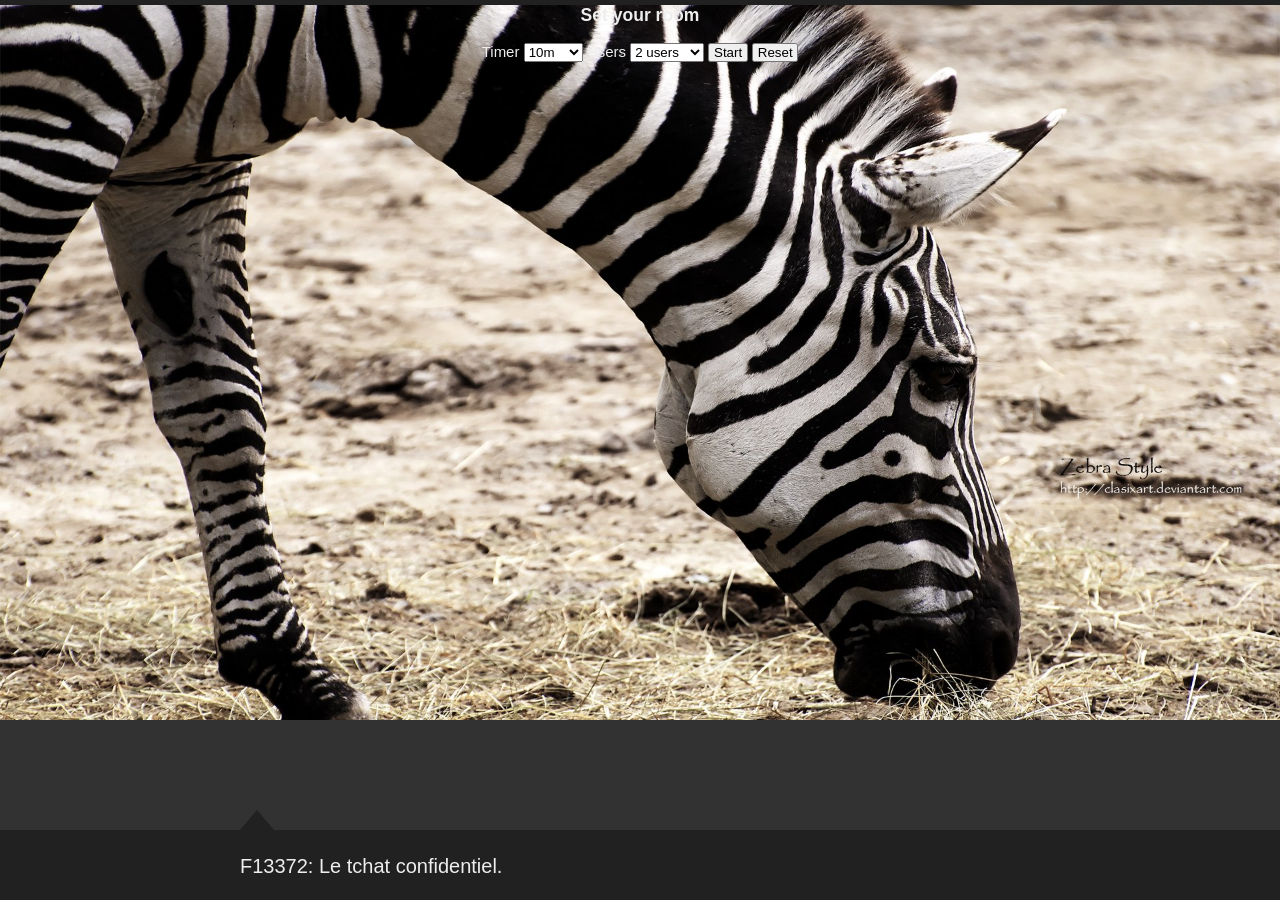
==== f13372.html @ e45461ac "Initiale" ====
<html>

	<head>
		<title>F13372</title>
		<link rel="stylesheet" type="text/css" href="js/jScrollPane/jScrollPane.css" />
		<link rel="stylesheet" type="text/css" href="css/page.css" />
		<link rel="stylesheet" type="text/css" href="css/chat.css" />
	</head>
	
	<header>
<!--		<h1>F13372</h1> -->
	</header>
	
	<body>
		<h3>Set your room</h3></br>
		<FORM ACTION="ajax-chat.html">
		Timer
			<SELECT name="nom" size="1">
			<OPTION selected>10m
			<OPTION>15min
			<OPTION>20min
			<OPTION>25min
			<OPTION>30min
			</SELECT>
		Users
			<SELECT name="nom" size="1">
			<OPTION selected>2 users
			<OPTION>3 users
			<OPTION>4 users
			<OPTION>5 users
			<OPTION>6 users
			<OPTION>7 users
			<OPTION>8 users
			<OPTION>9 users
			<OPTION>10 users
			</SELECT>
		<INPUT TYPE="submit" NAME="Room" VALUE=" Start " class="blueButton">
		<INPUT TYPE="reset" NAME="nom" VALUE=" Reset " class="blueButton">
		</FORM>
	</body>

	<footer>
		<div id="footer">
			<div class="tri"></div>
			<h1>F13372: Le tchat confidentiel.</h1>
		</div>
	</footer>
	
</html>
---- js/jScrollPane/jScrollPane.css ----
/*
 * CSS Styles that are needed by jScrollPane for it to operate correctly.
 *
 * Include this stylesheet in your site or copy and paste the styles below into your stylesheet - jScrollPane
 * may not operate correctly without them.
 */

.jspContainer{
	overflow: hidden;
	position: relative;
}

.jspPane{
	position: absolute;
}

.jspVerticalBar{
	position: absolute;
	top: 0;
	right: 0;
	width: 16px;
	height: 100%;
	background: red;
}

.jspHorizontalBar{
	position: absolute;
	bottom: 0;
	left: 0;
	width: 100%;
	height: 16px;
	background: red;
}

.jspVerticalBar *,
.jspHorizontalBar *{
	margin: 0;
	padding: 0;
}

.jspCap{
	display: none;
}

.jspHorizontalBar .jspCap{
	float: left;
}

.jspTrack{
	background: #dde;
	position: relative;
}

.jspDrag{
	background: #bbd;
	position: relative;
	top: 0;
	left: 0;
	cursor: pointer;
}

.jspHorizontalBar .jspTrack,
.jspHorizontalBar .jspDrag{
	float: left;
	height: 100%;
}

.jspArrow{
	background: #50506d;
	text-indent: -20000px;
	display: block;
	cursor: pointer;
}

.jspArrow.jspDisabled{
	cursor: default;
	background: #80808d;
}

.jspVerticalBar .jspArrow{
	height: 16px;
}

.jspHorizontalBar .jspArrow{
	width: 16px;
	float: left;
	height: 100%;
}

.jspVerticalBar .jspArrow:focus{
	outline: none;
}

.jspCorner{
	background: #eeeef4;
	float: left;
	height: 100%;
}

/* Yuk! CSS Hack for IE6 3 pixel bug :( */
* html .jspCorner{
	margin: 0 -3px 0 0;
}
---- css/page.css ----
*{
	margin:0;
	padding:0;
}

body{
	color:#eee;
	background:url('../img/background4.jpg') repeat-x #323232;
	background-size: 100%;
	font:15px Calibri,Arial,sans-serif;
	border-top:5px solid #212121;
}

#footer{
	background-color:#212121;
	position:fixed;
	width:100%;
	height:70px;
	bottom:0;
	left:0;
}

a.tzine,a.tzine:visited{
	background:url("../img/tzine.png") no-repeat right top;
	border:none;
	color:#FCFCFC;
	font-size:12px;
	height:70px;
	left:50%;
	line-height:31px;
	margin:23px 0 0 110px;
	position:absolute;
	top:0;
	width:290px;
}

.tri{
	border-color:transparent transparent #212121;
	border-style:solid;
	border-width:20px 17px;
	height:0;
	left:50%;
	margin:-40px 0 0 -400px;
	position:absolute;
	top:0;
	width:0;
}

h1{
	font-size:20px;
	font-weight:normal;
	left:50%;
	margin-left:-400px;
	padding:25px 0;
	position:absolute;
	width:480px;
}

h2{
	text-align: center;
}

h3{
	text-align: center;
}

FORM{
	text-align: center;
}

a, a:visited {
	text-decoration:none;
	outline:none;
	border-bottom:1px dotted #97cae6;
	color:#97cae6;
}

a:hover{
	border-bottom:1px dashed transparent;
}

.clear{
	clear:both;
}
---- css/chat.css ----
/* Main chat container */

#chatContainer{
	width:510px;
	margin:100px auto;
	position:relative;
}


/* Top Bar */


#chatTopBar{
	height:40px;
	background:url('../img/solid_gray.jpg') repeat-x #d0d0d0;
	border:1px solid #fff;
	margin-bottom:15px;
	position:relative;
	
	color:#777;
	text-shadow:1px 1px 0 #FFFFFF;
}

#chatTopBar .name{
	position:absolute;
	top:10px;
	left:40px;
}

#chatTopBar img{
	left:9px;
	position:absolute;
	top:8px;
}


/* Chats */


#chatLineHolder{
	height:360px;
	width:350px;
	margin-bottom:20px;
}

.chat{
	background:url('../img/chat_line_bg.jpg') repeat-x #d5d5d5;
	min-height:24px;
	padding:6px;
	border:1px solid #FFFFFF;
	
	padding:8px 6px 4px 37px;
	position:relative;
	margin:0 10px 10px 0;
}

.chat:last-child{
	margin-bottom:0;
}

.chat span{
	color:#777777;
	text-shadow:1px 1px 0 #FFFFFF;
	font-size:12px;
}

.chat .text{
	color:#444444;
	display:inline-block;
	font-size:15px;
	overflow:hidden;
	vertical-align:top;
	width:190px;
}

.chat .gravatar{
	background:url('http://www.gravatar.com/avatar/ad516503a11cd5ca435acc9bb6523536?size=23') no-repeat;
	left:7px;
	position:absolute;
	top:7px;
}

.chat img{
	display:block;
	visibility:hidden;
}

.chat .time{
	position:absolute;
	right:10px;
	top:12px;
	font-size:11px;
}

.chat .author{
	margin-right:6px;
	font-size:11px;
}


/* Chat User Area */


#chatUsers{
	background-color:#202020;
	border:1px solid #111111;
	height:360px;
	position:absolute;
	right:0;
	top:56px;
	width:150px;
}

#chatUsers .user{
	background:url('http://www.gravatar.com/avatar/ad516503a11cd5ca435acc9bb6523536?size=30') no-repeat 1px 1px #444444;
	border:1px solid #111111;
	float:left;
	height:32px;
	margin:10px 0 0 10px;
	width:32px;
}

#chatUsers .user img{
	border:1px solid #444444;
	display:block;
	visibility:hidden;
}


/* Bottom Bar */


#chatBottomBar{
	background:url('../img/solid_gray.jpg') repeat-x #d0d0d0;
	position:relative;
	padding:10px;
	border:1px solid #fff;
}

#chatBottomBar .tip{
	position:absolute;
	width:0;
	height:0;
	border:10px solid transparent;
	border-bottom-color:#eeeeee;
	top:-20px;
	left:20px;
}

#chatContainer input{
	background:url('../img/input_bg.jpg') repeat-x #dcdcdc;
	height:26px;
	font:13px/26px Calibri,Arial,sans-serif;
	color:#777;
	border:1px solid;
	border-color:#c1c1c1 #eee #eee #c1c1c1;
	text-shadow:1px 1px 0 #E4E4E4;
	padding:0 5px;
	margin-right:5px;
	width:185px;
	outline:none;
}


#submitForm{
	display:none;
}

input#chatText{
	/* The chat submit text field */
	width:385px;
}


/* Overloading the default styles of jScrollPane */


.jspVerticalBar{
	background:none;
	width:20px;
}

.jspTrack{
	background-color:#202020;
	border:1px solid #111111;
	width:3px;
	right:-10px;
}

.jspDrag {
	background:url('../img/slider.png') no-repeat;
	width:20px;
	left:-9px;
	height:20px !important;
	margin-top:-5px;
}

.jspDrag:hover{
	background-position:left bottom;
}


/* Additional styles */


a.logoutButton{
	background-color:#bbb;
	border:1px solid #eee !important;
	color:#FFFFFF !important;
	font-size:12px;
	padding:5px 9px;
	position:absolute;
	right:10px;
	text-shadow:1px 1px 0 #888;
	top:7px;
	
	-moz-box-shadow:0 0 7px #888 inset;
	-webkit-box-shadow:0 0 7px #888 inset;
	box-shadow:0 0 7px #888 inset;
}

a.logoutButton:hover{
	text-shadow:1px 1px 0 #888;
	
	-moz-box-shadow:0 0 7px #666 inset;
	-webkit-box-shadow:0 0 7px #666 inset;
	box-shadow:0 0 7px #666 inset;
}

#chatContainer .blueButton{
	background:url('../img/button_blue.png') no-repeat;
	border:none !important;
	color:#516D7F !important;
	display:inline-block;
	font-size:13px;
	height:29px;
	text-align:center;
	text-shadow:1px 1px 0 rgba(255, 255, 255, 0.4);
	width:75px;
	margin:0;
	cursor:pointer;
}

#chatContainer .blueButton:hover{
	background-position:left bottom;
}

p.noChats,
#chatUsers .count{
	clear:both;
	font-size:12px;
	padding:10px;
	text-align:center;
	text-shadow:1px 1px 0 #111111;
}

#chatUsers .count{
	font-size:11px;
}

.rounded{
	-moz-border-radius:4px;
	-webkit-border-radius:4px;
	border-radius:4px;
}

#chatErrorMessage{
	width:100%;
	top:0;
	left:0;
	position:fixed;
	background-color:#ab0909;
	border-bottom:1px solid #d32a2a;
	font-size:23px;
	padding:16px;
	text-align:center;
	color:#fff;
	
	text-shadow:1px 1px 0 #940f0f;
}
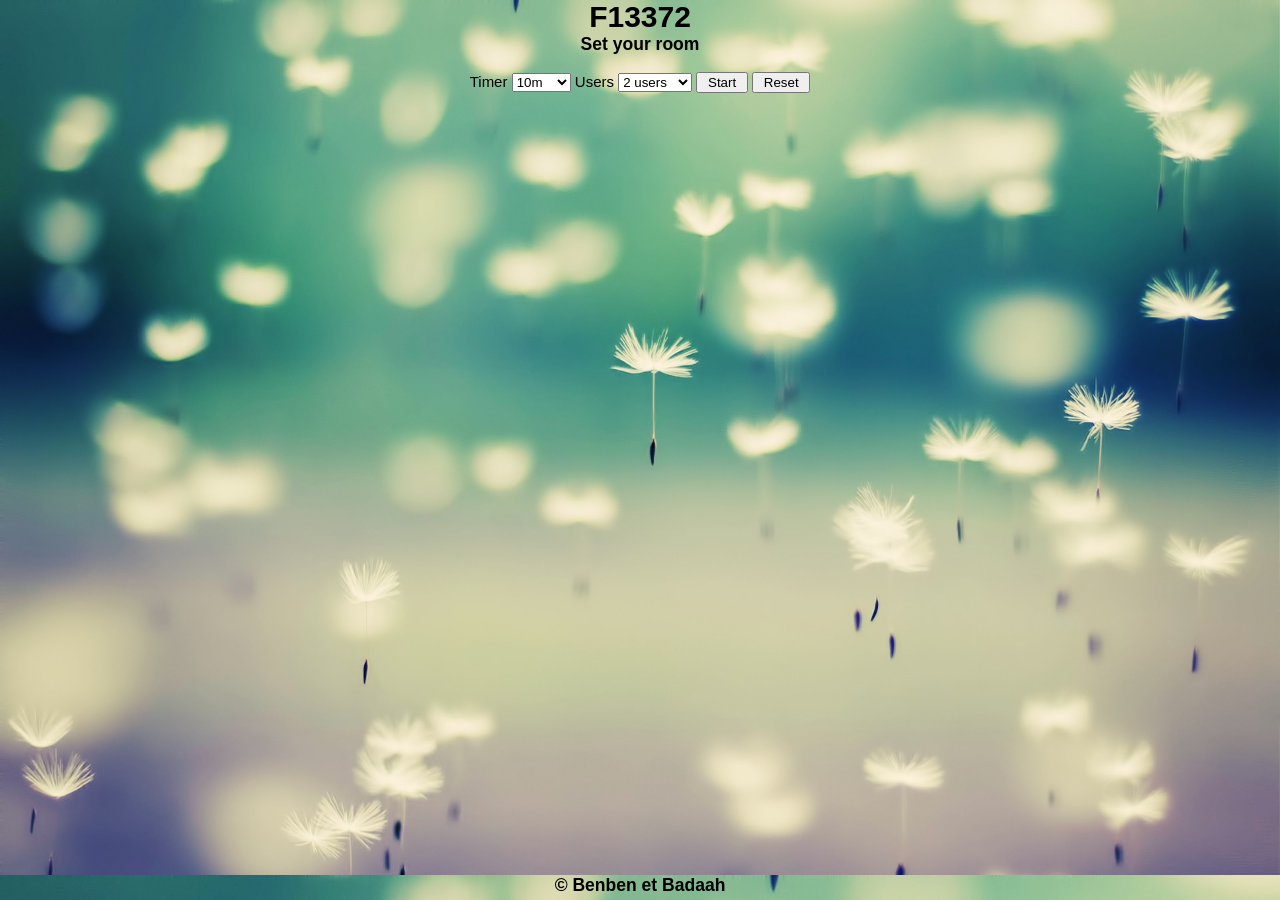
==== commit d5fb81fe: "html footer etc" ====
--- a/f13372.html
+++ b/f13372.html
@@ -1,21 +1,21 @@
 <html>
 
 	<head>
-		<title>F13372</title>
+		<title>F13372 &#124; Home</title>
 		<link rel="stylesheet" type="text/css" href="js/jScrollPane/jScrollPane.css" />
 		<link rel="stylesheet" type="text/css" href="css/page.css" />
 		<link rel="stylesheet" type="text/css" href="css/chat.css" />
 	</head>
 	
 	<header>
-<!--		<h1>F13372</h1> -->
+		<h1>F13372</h1>
 	</header>
 	
 	<body>
 		<h3>Set your room</h3></br>
 		<FORM ACTION="ajax-chat.html">
 		Timer
-			<SELECT name="nom" size="1">
+			<SELECT id="duree" name="duree" size="1">
 			<OPTION selected>10m
 			<OPTION>15min
 			<OPTION>20min
@@ -23,7 +23,7 @@
 			<OPTION>30min
 			</SELECT>
 		Users
-			<SELECT name="nom" size="1">
+			<SELECT id="users" name="users" size="1">
 			<OPTION selected>2 users
 			<OPTION>3 users
 			<OPTION>4 users
@@ -40,10 +40,7 @@
 	</body>
 
 	<footer>
-		<div id="footer">
-			<div class="tri"></div>
-			<h1>F13372: Le tchat confidentiel.</h1>
-		</div>
+		<h3>&copy; Benben et Badaah </h3>
 	</footer>
 	
 </html>
--- a/css/page.css
+++ b/css/page.css
@@ -1,59 +1,32 @@
 *{
-	margin:0;
-	padding:0;
+	margin:0px;
+}
+
+header{
+	text-align:center;
 }
 
 body{
-	color:#eee;
-	background:url('../img/background4.jpg') repeat-x #323232;
-	background-size: 100%;
+	background:url('../img/1393521301_12407.jpg') repeat-x #323232;
+	background-repeat: no-repeat; 
+	background-attachment: fixed; 
+	position:relative;
+	background-size: cover; 
+	-moz-background-size: 100% 100%;     /* Gecko 1.9.2 (Firefox 3.6) */
+	-o-background-size: 100% 100%;        /* Opera 9.5 */
+	-webkit-background-size: 100% 100%;   /* Safari 3.0 */
+	background-size: 100% 100%;           /* Gecko 2.0 (Firefox 4.0) > CSS3 */
 	font:15px Calibri,Arial,sans-serif;
-	border-top:5px solid #212121;
+	
 }
 
-#footer{
-	background-color:#212121;
+footer{
+	background:url('../img/1393521301_12407.jpg') repeat-x #323232;
 	position:fixed;
 	width:100%;
-	height:70px;
+	height:25px;
 	bottom:0;
 	left:0;
-}
-
-a.tzine,a.tzine:visited{
-	background:url("../img/tzine.png") no-repeat right top;
-	border:none;
-	color:#FCFCFC;
-	font-size:12px;
-	height:70px;
-	left:50%;
-	line-height:31px;
-	margin:23px 0 0 110px;
-	position:absolute;
-	top:0;
-	width:290px;
-}
-
-.tri{
-	border-color:transparent transparent #212121;
-	border-style:solid;
-	border-width:20px 17px;
-	height:0;
-	left:50%;
-	margin:-40px 0 0 -400px;
-	position:absolute;
-	top:0;
-	width:0;
-}
-
-h1{
-	font-size:20px;
-	font-weight:normal;
-	left:50%;
-	margin-left:-400px;
-	padding:25px 0;
-	position:absolute;
-	width:480px;
 }
 
 h2{
@@ -68,13 +41,6 @@
 	text-align: center;
 }
 
-a, a:visited {
-	text-decoration:none;
-	outline:none;
-	border-bottom:1px dotted #97cae6;
-	color:#97cae6;
-}
-
 a:hover{
 	border-bottom:1px dashed transparent;
 }
--- a/css/chat.css
+++ b/css/chat.css
@@ -12,13 +12,12 @@
 
 #chatTopBar{
 	height:40px;
-	background:url('../img/solid_gray.jpg') repeat-x #d0d0d0;
-	border:1px solid #fff;
+	background:url('../img/1393521301_12407.jpg') repeat-x #d0d0d0;
+	color:#777;
+	text-shadow:1px 1px 0 #FFFFFF;
 	margin-bottom:15px;
 	position:relative;
 	
-	color:#777;
-	text-shadow:1px 1px 0 #FFFFFF;
 }
 
 #chatTopBar .name{
@@ -102,13 +101,12 @@
 
 
 #chatUsers{
-	background-color:#202020;
-	border:1px solid #111111;
-	height:360px;
+	background:url('../img/1393521301_12407.jpg');
+	height:100%;
 	position:absolute;
 	right:0;
 	top:56px;
-	width:150px;
+	width:100px;
 }
 
 #chatUsers .user{
@@ -131,21 +129,13 @@
 
 
 #chatBottomBar{
-	background:url('../img/solid_gray.jpg') repeat-x #d0d0d0;
-	position:relative;
+	background:url('../img/1393521301_12407.jpg');
+	position:fixed;
+	bottom:30px;
 	padding:10px;
-	border:1px solid #fff;
-}
-
-#chatBottomBar .tip{
-	position:absolute;
-	width:0;
-	height:0;
-	border:10px solid transparent;
-	border-bottom-color:#eeeeee;
-	top:-20px;
-	left:20px;
-}
+	
+}
+
 
 #chatContainer input{
 	background:url('../img/input_bg.jpg') repeat-x #dcdcdc;
@@ -277,4 +267,4 @@
 	color:#fff;
 	
 	text-shadow:1px 1px 0 #940f0f;
-}+}
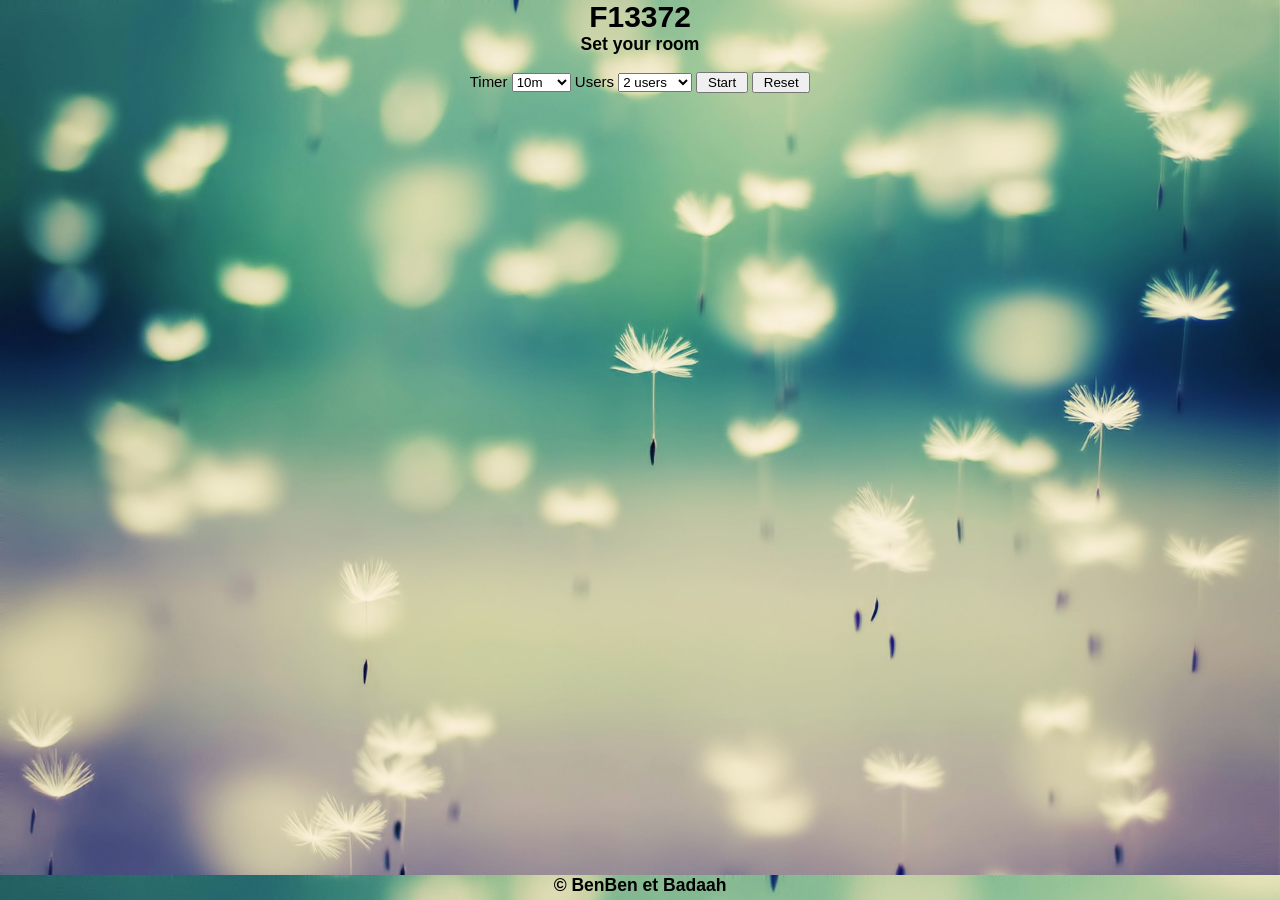
==== commit 8bfc5af5: "dsqg" ====
--- a/f13372.html
+++ b/f13372.html
@@ -40,7 +40,7 @@
 	</body>
 
 	<footer>
-		<h3>&copy; Benben et Badaah </h3>
+		<h3>&copy; BenBen et Badaah </h3>
 	</footer>
 	
 </html>
--- a/css/chat.css
+++ b/css/chat.css
@@ -13,8 +13,6 @@
 #chatTopBar{
 	height:40px;
 	background:url('../img/1393521301_12407.jpg') repeat-x #d0d0d0;
-	color:#777;
-	text-shadow:1px 1px 0 #FFFFFF;
 	margin-bottom:15px;
 	position:relative;
 	
@@ -26,15 +24,7 @@
 	left:40px;
 }
 
-#chatTopBar img{
-	left:9px;
-	position:absolute;
-	top:8px;
-}
-
-
 /* Chats */
-
 
 #chatLineHolder{
 	height:360px;
@@ -43,11 +33,8 @@
 }
 
 .chat{
-	background:url('../img/chat_line_bg.jpg') repeat-x #d5d5d5;
+	background-color: rgba(0, 0, 255, 0.1); /* un arrière plan bleu à 50% de transparence */
 	min-height:24px;
-	padding:6px;
-	border:1px solid #FFFFFF;
-	
 	padding:8px 6px 4px 37px;
 	position:relative;
 	margin:0 10px 10px 0;
@@ -58,13 +45,10 @@
 }
 
 .chat span{
-	color:#777777;
-	text-shadow:1px 1px 0 #FFFFFF;
 	font-size:12px;
 }
 
 .chat .text{
-	color:#444444;
 	display:inline-block;
 	font-size:15px;
 	overflow:hidden;
@@ -72,17 +56,6 @@
 	width:190px;
 }
 
-.chat .gravatar{
-	background:url('http://www.gravatar.com/avatar/ad516503a11cd5ca435acc9bb6523536?size=23') no-repeat;
-	left:7px;
-	position:absolute;
-	top:7px;
-}
-
-.chat img{
-	display:block;
-	visibility:hidden;
-}
 
 .chat .time{
 	position:absolute;
@@ -93,12 +66,10 @@
 
 .chat .author{
 	margin-right:6px;
-	font-size:11px;
-}
-
+	font-size:15px;
+}
 
 /* Chat User Area */
-
 
 #chatUsers{
 	background:url('../img/1393521301_12407.jpg');
@@ -110,47 +81,31 @@
 }
 
 #chatUsers .user{
-	background:url('http://www.gravatar.com/avatar/ad516503a11cd5ca435acc9bb6523536?size=30') no-repeat 1px 1px #444444;
-	border:1px solid #111111;
 	float:left;
 	height:32px;
 	margin:10px 0 0 10px;
 	width:32px;
 }
 
-#chatUsers .user img{
-	border:1px solid #444444;
-	display:block;
-	visibility:hidden;
-}
-
-
 /* Bottom Bar */
-
 
 #chatBottomBar{
 	background:url('../img/1393521301_12407.jpg');
-	position:fixed;
-	bottom:30px;
+	position:relative;
 	padding:10px;
-	
-}
-
+	border:1px solid #fff;
+	
+	
+}
 
 #chatContainer input{
-	background:url('../img/input_bg.jpg') repeat-x #dcdcdc;
 	height:26px;
 	font:13px/26px Calibri,Arial,sans-serif;
-	color:#777;
-	border:1px solid;
-	border-color:#c1c1c1 #eee #eee #c1c1c1;
-	text-shadow:1px 1px 0 #E4E4E4;
 	padding:0 5px;
 	margin-right:5px;
 	width:185px;
-	outline:none;
-}
-
+	
+}
 
 #submitForm{
 	display:none;
@@ -158,12 +113,11 @@
 
 input#chatText{
 	/* The chat submit text field */
-	width:385px;
-}
-
+	width:395px;
+	
+}
 
 /* Overloading the default styles of jScrollPane */
-
 
 .jspVerticalBar{
 	background:none;
@@ -175,6 +129,7 @@
 	border:1px solid #111111;
 	width:3px;
 	right:-10px;
+	
 }
 
 .jspDrag {
@@ -189,50 +144,44 @@
 	background-position:left bottom;
 }
 
-
 /* Additional styles */
 
-
 a.logoutButton{
-	background-color:#bbb;
-	border:1px solid #eee !important;
-	color:#FFFFFF !important;
-	font-size:12px;
+	background-color: rgba(0, 0, 0, 0.1);
+	color:black !important;
+	font-size:13px;
 	padding:5px 9px;
 	position:absolute;
 	right:10px;
-	text-shadow:1px 1px 0 #888;
 	top:7px;
-	
 	-moz-box-shadow:0 0 7px #888 inset;
 	-webkit-box-shadow:0 0 7px #888 inset;
 	box-shadow:0 0 7px #888 inset;
 }
 
 a.logoutButton:hover{
-	text-shadow:1px 1px 0 #888;
-	
 	-moz-box-shadow:0 0 7px #666 inset;
 	-webkit-box-shadow:0 0 7px #666 inset;
 	box-shadow:0 0 7px #666 inset;
 }
 
 #chatContainer .blueButton{
-	background:url('../img/button_blue.png') no-repeat;
-	border:none !important;
-	color:#516D7F !important;
-	display:inline-block;
+	background-color: rgba(0, 0, 0, 0.1);
+	color:black !important;
 	font-size:13px;
-	height:29px;
 	text-align:center;
-	text-shadow:1px 1px 0 rgba(255, 255, 255, 0.4);
 	width:75px;
 	margin:0;
 	cursor:pointer;
+	-moz-box-shadow:0 0 7px #888 inset;
+	-webkit-box-shadow:0 0 7px #888 inset;
+	box-shadow:0 0 7px #888 inset;
 }
 
 #chatContainer .blueButton:hover{
-	background-position:left bottom;
+	-moz-box-shadow:0 0 7px #666 inset;
+	-webkit-box-shadow:0 0 7px #666 inset;
+	box-shadow:0 0 7px #666 inset;
 }
 
 p.noChats,
@@ -241,7 +190,6 @@
 	font-size:12px;
 	padding:10px;
 	text-align:center;
-	text-shadow:1px 1px 0 #111111;
 }
 
 #chatUsers .count{
@@ -267,4 +215,4 @@
 	color:#fff;
 	
 	text-shadow:1px 1px 0 #940f0f;
-}
+}
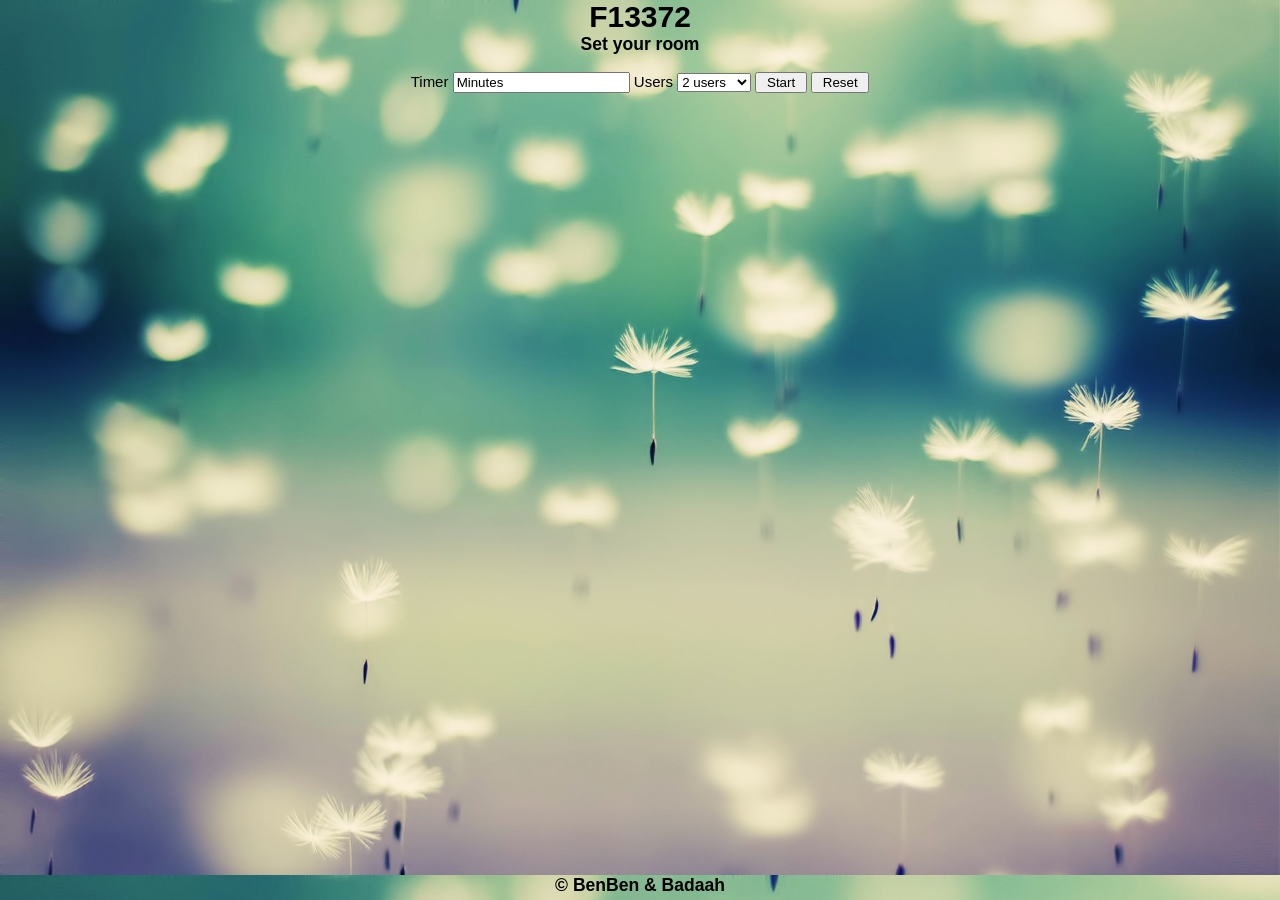
==== commit 2c2945f9: "timer" ====
--- a/f13372.html
+++ b/f13372.html
@@ -5,6 +5,7 @@
 		<link rel="stylesheet" type="text/css" href="js/jScrollPane/jScrollPane.css" />
 		<link rel="stylesheet" type="text/css" href="css/page.css" />
 		<link rel="stylesheet" type="text/css" href="css/chat.css" />
+	
 	</head>
 	
 	<header>
@@ -15,13 +16,7 @@
 		<h3>Set your room</h3></br>
 		<FORM ACTION="ajax-chat.html">
 		Timer
-			<SELECT id="duree" name="duree" size="1">
-			<OPTION selected>10m
-			<OPTION>15min
-			<OPTION>20min
-			<OPTION>25min
-			<OPTION>30min
-			</SELECT>
+			<input type="text" name="time" id="time" value="Minutes" />
 		Users
 			<SELECT id="users" name="users" size="1">
 			<OPTION selected>2 users
@@ -34,13 +29,13 @@
 			<OPTION>9 users
 			<OPTION>10 users
 			</SELECT>
-		<INPUT TYPE="submit" NAME="Room" VALUE=" Start " class="blueButton">
+		<INPUT TYPE="submit" NAME="Room" VALUE=" Start " onclick="gettime();" class="blueButton">
 		<INPUT TYPE="reset" NAME="nom" VALUE=" Reset " class="blueButton">
 		</FORM>
 	</body>
 
 	<footer>
-		<h3>&copy; BenBen et Badaah </h3>
+		<h3>&copy; BenBen & Badaah </h3>
 	</footer>
 	
 </html>
--- a/css/chat.css
+++ b/css/chat.css
@@ -38,6 +38,7 @@
 	padding:8px 6px 4px 37px;
 	position:relative;
 	margin:0 10px 10px 0;
+	
 }
 
 .chat:last-child{
@@ -59,9 +60,9 @@
 
 .chat .time{
 	position:absolute;
-	right:10px;
-	top:12px;
-	font-size:11px;
+	right:5px;
+	top:3px;
+	font-size:10px;
 }
 
 .chat .author{
@@ -76,7 +77,7 @@
 	height:100%;
 	position:absolute;
 	right:0;
-	top:56px;
+	top:45px;
 	width:100px;
 }
 
@@ -93,9 +94,7 @@
 	background:url('../img/1393521301_12407.jpg');
 	position:relative;
 	padding:10px;
-	border:1px solid #fff;
-	
-	
+	top:130px;
 }
 
 #chatContainer input{
@@ -113,7 +112,7 @@
 
 input#chatText{
 	/* The chat submit text field */
-	width:395px;
+	width:390px;
 	
 }
 
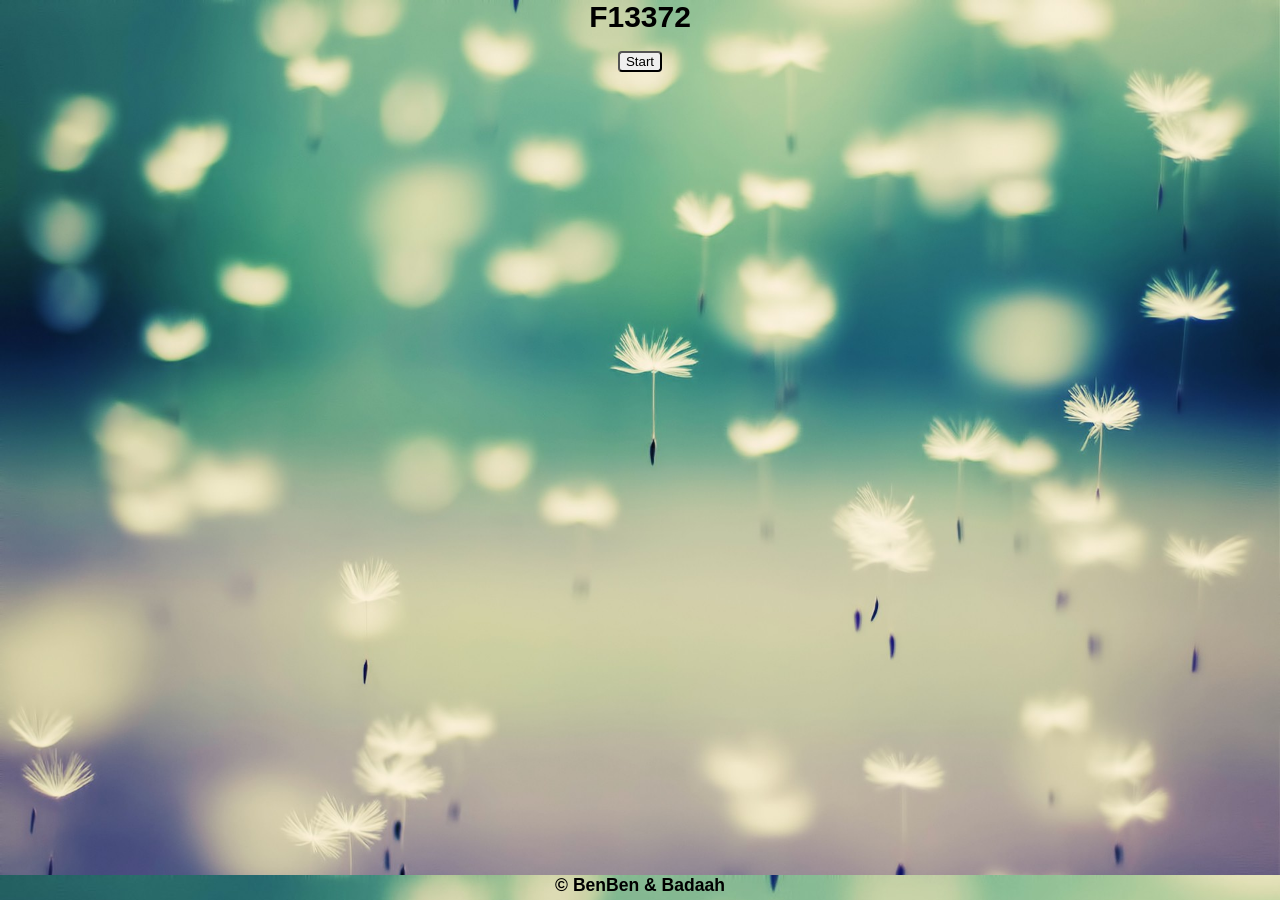
==== commit ce9cdd28: "Timeout" ====
--- a/f13372.html
+++ b/f13372.html
@@ -13,27 +13,28 @@
 	</header>
 	
 	<body>
-		<h3>Set your room</h3></br>
-		<FORM ACTION="ajax-chat.html">
+		<!-- <h3>Set your room</h3></br>
+		<form ACTION="ajax-chat.html" type="POST">
 		Timer
 			<input type="text" name="time" id="time" value="Minutes" />
 		Users
-			<SELECT id="users" name="users" size="1">
-			<OPTION selected>2 users
-			<OPTION>3 users
-			<OPTION>4 users
-			<OPTION>5 users
-			<OPTION>6 users
-			<OPTION>7 users
-			<OPTION>8 users
-			<OPTION>9 users
-			<OPTION>10 users
-			</SELECT>
-		<INPUT TYPE="submit" NAME="Room" VALUE=" Start " onclick="gettime();" class="blueButton">
-		<INPUT TYPE="reset" NAME="nom" VALUE=" Reset " class="blueButton">
-		</FORM>
+			<select id="users" name="users" size="1">
+			<option selected>2 users
+			<option>3 users
+			<option>4 users
+			<option>5 users
+			<option>6 users
+			<option>7 users
+			<option>8 users
+			<option>9 users
+			<option>10 users
+			</select>
+			<input TYPE="submit" NAME="Room" VALUE=" Start " class="blueButton">
+			<input TYPE="reset" NAME="nom" VALUE=" Reset " class="blueButton">
+		</form> -->
+		<br/>
+			<p align="center"><input class="rounded" value="Start" class="blueButton" type="button" onclick="javascript:location.href='ajax-chat.html'"><p/>
 	</body>
-
 	<footer>
 		<h3>&copy; BenBen & Badaah </h3>
 	</footer>
